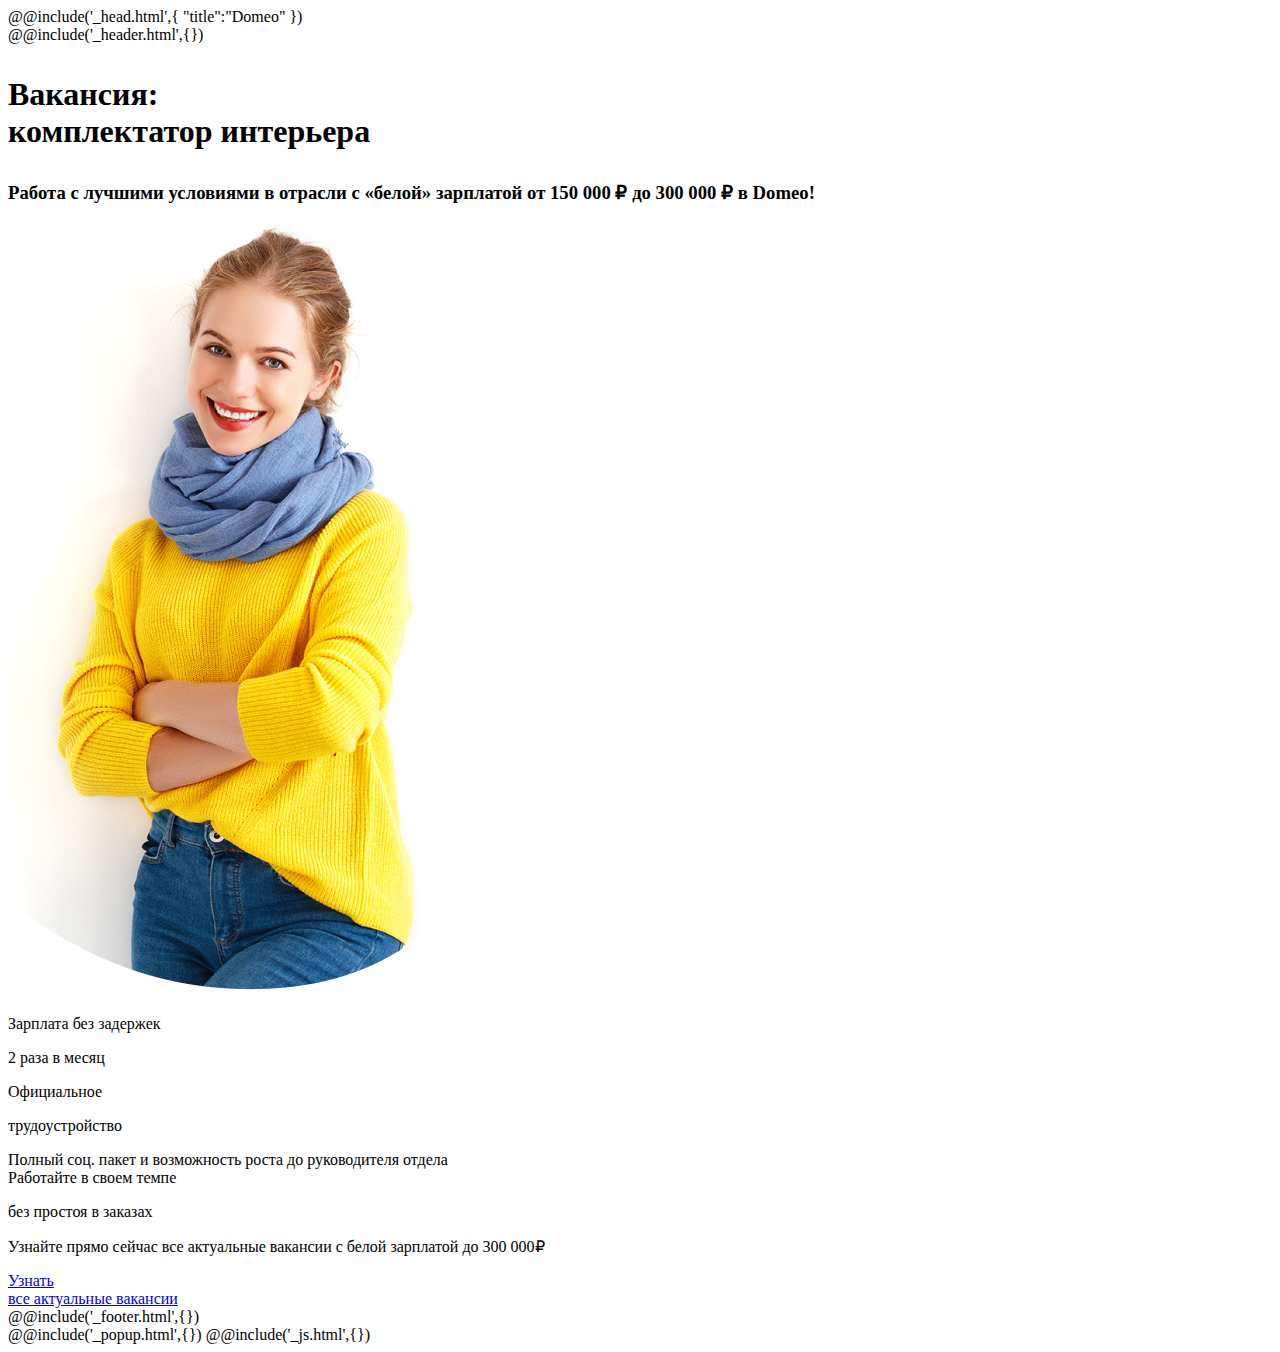
==== #src/index.html @ ad9e27c0 "New" ====
<!DOCTYPE html>
<html lang="ru">
@@include('_head.html',{
"title":"Domeo"
})

<body>
	<div class="wrapper">
		@@include('_header.html',{})
		<main class="page">
			<section class="vacancy">
				<div class="vacancy__container _container">
					<h1 class="description__title">
						<p>Вакансия: <br>комплектатор интерьера</p>
					</h1>
					<h3 class="description__subtitle">
						<p>
							Работа с лучшими условиями в отрасли с «белой»
							зарплатой от 150 000 ₽ до 300 000 ₽ в Domeo!
						</p>
					</h3>
					<div class="description__img _ibg">
						<img src="img/1.png" alt="Девушка"></img>
					</div>

					<div class="vacancy__description description-vacancy">
						<div class="description-vacancy__body">
							<div class="description-vacancy__item">
								<div class="description-vacancy__star _icon-star"></div>
								<div class="description-vacancy__text">Зарплата без задержек <p>2 раза в месяц</p>
								</div>
							</div>
							<div class="description-vacancy__item">
								<div class="description-vacancy__star _icon-star"></div>
								<div class="description-vacancy__text">Официальное <p>трудоустройство</p>
								</div>
							</div>
							<div class="description-vacancy__item">
								<div class="description-vacancy__star _icon-star"></div>
								<div class="description-vacancy__text">Полный соц. пакет и возможность роста до
									руководителя
									отдела
								</div>
							</div>
							<div class="description-vacancy__item">
								<div class="description-vacancy__star _icon-star"></div>
								<div class="description-vacancy__text">Работайте в своем темпе
									<p>без простоя в заказах</p>
								</div>
							</div>
						</div>
						
						<p class="description-vacancy__salary">Узнайте прямо сейчас все актуальные вакансии с белой
							зарплатой до 300 000₽</p>
						<a href="#" class="description-vacancy__link btn">Узнать
							<br>все актуальные вакансии</a>

						<!-- <div class="vacancy__img _ibg">
                            <img src="img/1.png" alt="Девушка">
                        </div> -->
					</div>
				</div>
			</section>
		</main>
		@@include('_footer.html',{})
	</div>
	@@include('_popup.html',{})
	@@include('_js.html',{})
</body>

</html>
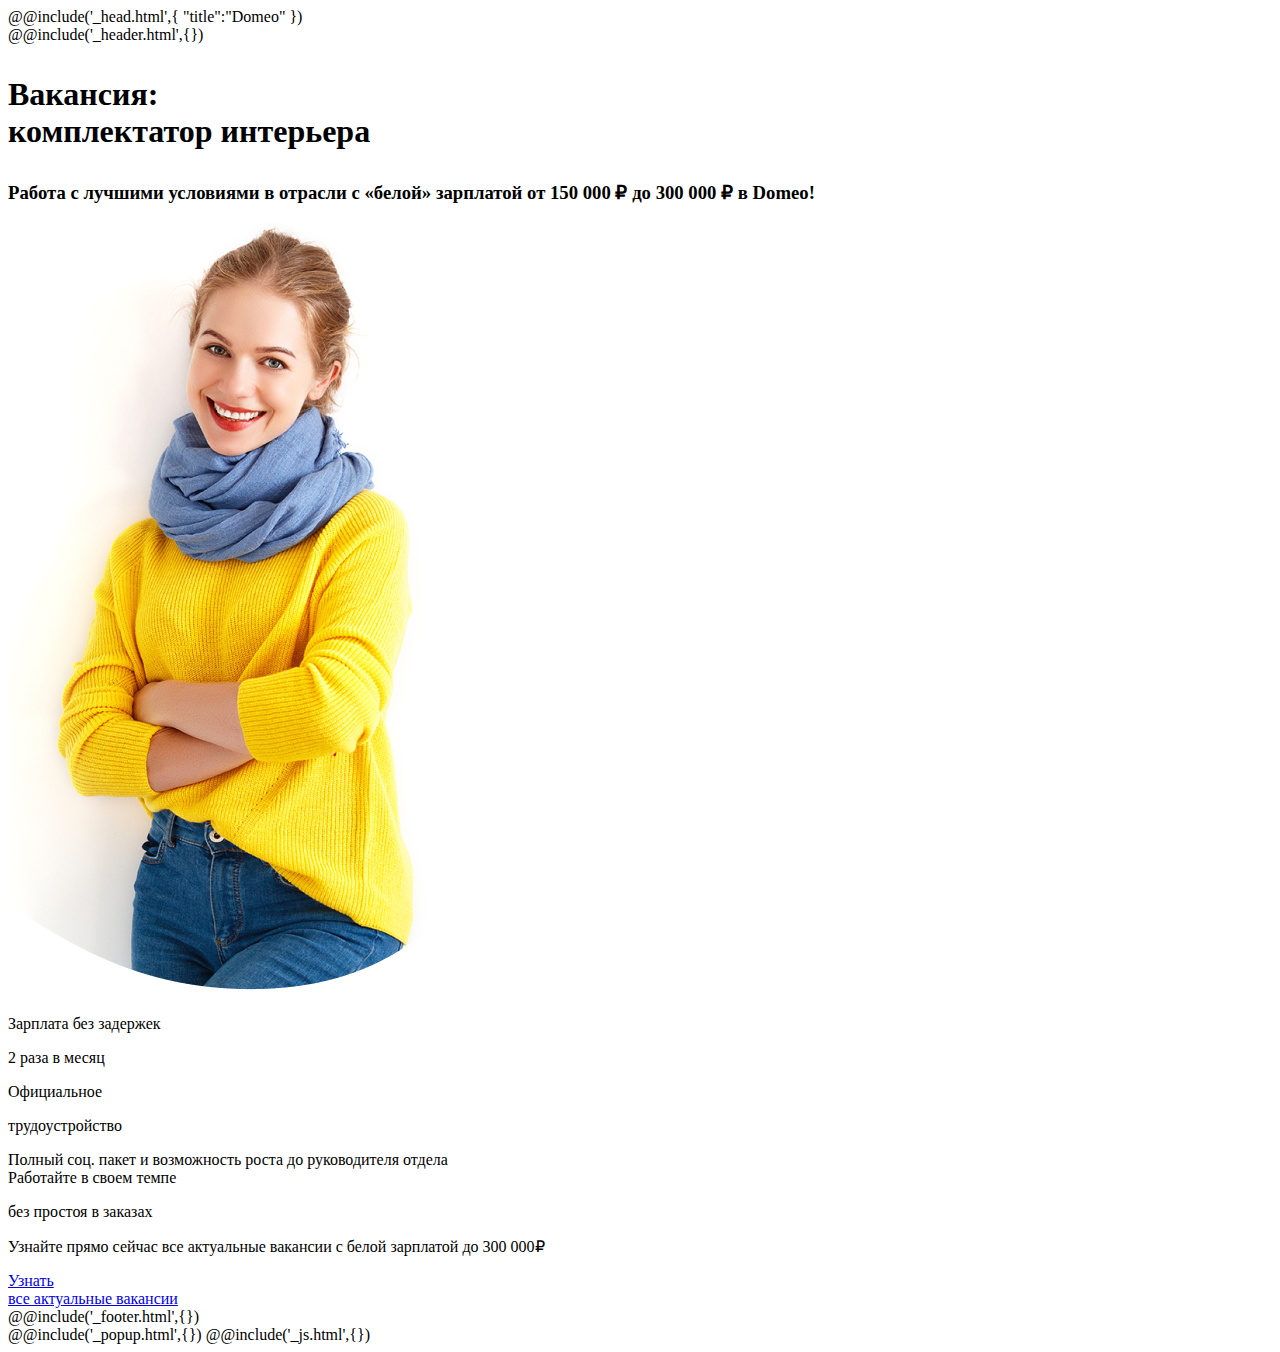
==== commit 7a9472ea: "Vacancy" ====
--- a/#src/index.html
+++ b/#src/index.html
@@ -10,17 +10,22 @@
 		<main class="page">
 			<section class="vacancy">
 				<div class="vacancy__container _container">
-					<h1 class="description__title">
+					<h1 class="vacancy__title">
 						<p>Вакансия: <br>комплектатор интерьера</p>
 					</h1>
-					<h3 class="description__subtitle">
+					<h3 class="vacancy__subtitle">
 						<p>
-							Работа с лучшими условиями в отрасли с «белой»
-							зарплатой от 150 000 ₽ до 300 000 ₽ в Domeo!
+							Работа с лучшими условиями в отрасли
+							<span>с «белой» зарплатой</span> от 150 000 ₽ до 300 000 ₽ в Domeo!
 						</p>
 					</h3>
-					<div class="description__img _ibg">
-						<img src="img/1.png" alt="Девушка"></img>
+					<div class="vacancy__img">
+						<picture>
+							<source srcset="img/1.png" type="image/png" media="(min-width:1100px)">
+							<source srcset="img/11.png" type="image/png" media="(min-width:761px)">
+							<source srcset="img/12.png" type="image/png" media="(max-width:760px)">
+							<img src="img/1.png" class="girl__image" alt="Девушка">
+						</picture>
 					</div>
 
 					<div class="vacancy__description description-vacancy">
@@ -37,8 +42,7 @@
 							</div>
 							<div class="description-vacancy__item">
 								<div class="description-vacancy__star _icon-star"></div>
-								<div class="description-vacancy__text">Полный соц. пакет и возможность роста до
-									руководителя
+								<div class="description-vacancy__text">Полный соц. пакет и возможность роста до руководителя
 									отдела
 								</div>
 							</div>
@@ -49,15 +53,13 @@
 								</div>
 							</div>
 						</div>
-						
-						<p class="description-vacancy__salary">Узнайте прямо сейчас все актуальные вакансии с белой
-							зарплатой до 300 000₽</p>
-						<a href="#" class="description-vacancy__link btn">Узнать
-							<br>все актуальные вакансии</a>
 
-						<!-- <div class="vacancy__img _ibg">
-                            <img src="img/1.png" alt="Девушка">
-                        </div> -->
+						<div class="description-vacancy__footer">
+							<p class="description-vacancy__salary">Узнайте прямо сейчас все актуальные вакансии с белой
+								зарплатой до 300 000₽</p>
+							<a href="#" class="description-vacancy__link btn">Узнать
+								<br>все актуальные вакансии</a>
+						</div>
 					</div>
 				</div>
 			</section>
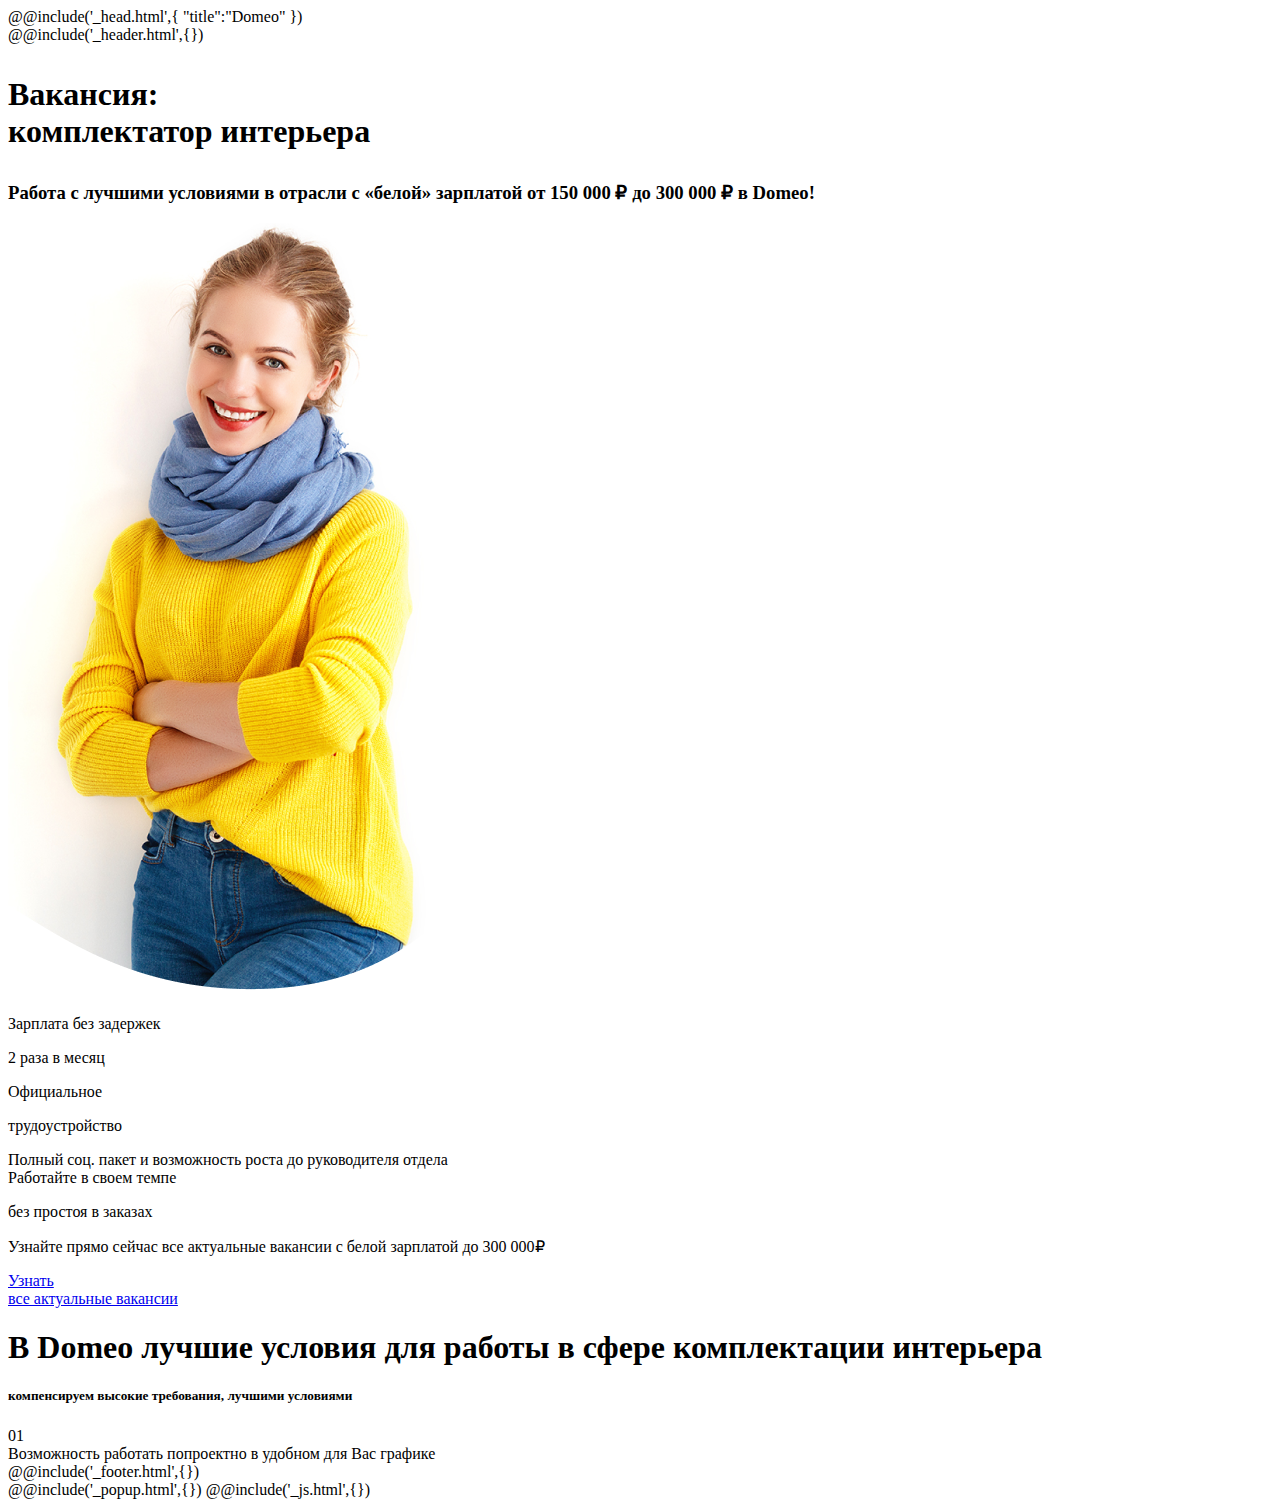
==== commit 6a8bf1ed: "Conditions html" ====
--- a/#src/index.html
+++ b/#src/index.html
@@ -9,57 +9,77 @@
 		@@include('_header.html',{})
 		<main class="page">
 			<section class="vacancy">
-				<div class="vacancy__container _container">
-					<h1 class="vacancy__title">
-						<p>Вакансия: <br>комплектатор интерьера</p>
-					</h1>
-					<h3 class="vacancy__subtitle">
-						<p>
-							Работа с лучшими условиями в отрасли
-							<span>с «белой» зарплатой</span> от 150 000 ₽ до 300 000 ₽ в Domeo!
-						</p>
-					</h3>
-					<div class="vacancy__img">
-						<picture>
-							<source srcset="img/1.png" type="image/png" media="(min-width:1100px)">
-							<source srcset="img/11.png" type="image/png" media="(min-width:761px)">
-							<source srcset="img/12.png" type="image/png" media="(max-width:760px)">
-							<img src="img/1.png" class="girl__image" alt="Девушка">
-						</picture>
-					</div>
-
-					<div class="vacancy__description description-vacancy">
-						<div class="description-vacancy__body">
-							<div class="description-vacancy__item">
-								<div class="description-vacancy__star _icon-star"></div>
-								<div class="description-vacancy__text">Зарплата без задержек <p>2 раза в месяц</p>
+				<div class="vacancy__wrapper">
+					<div class="vacancy__container _container">
+						<h1 class="vacancy__title">
+							<p>Вакансия: <br>комплектатор интерьера</p>
+						</h1>
+						<h3 class="vacancy__subtitle">
+							<p>
+								Работа с лучшими условиями в отрасли
+								<span>с «белой» зарплатой</span> от 150 000 ₽ до 300 000 ₽ в Domeo!
+							</p>
+						</h3>
+						<div class="vacancy__img">
+							<picture>
+								<source srcset="img/1.png" type="image/png" media="(min-width:1010px)">
+								<source srcset="img/11.png" type="image/png" media="(min-width:761px)">
+								<source srcset="img/12.png" type="image/png" media="(max-width:761px)">
+								<img src="img/1.png" class="girl__image" alt="Девушка">
+							</picture>
+						</div>
+						<div class="vacancy__description description-vacancy">
+							<div class="description-vacancy__body">
+								<div class="description-vacancy__item">
+									<div class="description-vacancy__star _icon-star"></div>
+									<div class="description-vacancy__text">Зарплата без задержек <p>2 раза в месяц</p>
+									</div>
+								</div>
+								<div class="description-vacancy__item">
+									<div class="description-vacancy__star _icon-star"></div>
+									<div class="description-vacancy__text">Официальное <p>трудоустройство</p>
+									</div>
+								</div>
+								<div class="description-vacancy__item">
+									<div class="description-vacancy__star _icon-star"></div>
+									<div class="description-vacancy__text">Полный соц. пакет и возможность роста до руководителя
+										отдела
+									</div>
+								</div>
+								<div class="description-vacancy__item">
+									<div class="description-vacancy__star _icon-star"></div>
+									<div class="description-vacancy__text">Работайте в своем темпе
+										<p>без простоя в заказах</p>
+									</div>
 								</div>
 							</div>
-							<div class="description-vacancy__item">
-								<div class="description-vacancy__star _icon-star"></div>
-								<div class="description-vacancy__text">Официальное <p>трудоустройство</p>
-								</div>
-							</div>
-							<div class="description-vacancy__item">
-								<div class="description-vacancy__star _icon-star"></div>
-								<div class="description-vacancy__text">Полный соц. пакет и возможность роста до руководителя
-									отдела
-								</div>
-							</div>
-							<div class="description-vacancy__item">
-								<div class="description-vacancy__star _icon-star"></div>
-								<div class="description-vacancy__text">Работайте в своем темпе
-									<p>без простоя в заказах</p>
-								</div>
+							<div class="description-vacancy__footer">
+								<p class="description-vacancy__salary">Узнайте прямо сейчас все актуальные вакансии с белой
+									зарплатой до 300 000₽</p>
+								<a href="#" class="description-vacancy__link btn">Узнать
+									<br>все актуальные вакансии</a>
 							</div>
 						</div>
+					</div>
+				</div>
+			</section>
 
-						<div class="description-vacancy__footer">
-							<p class="description-vacancy__salary">Узнайте прямо сейчас все актуальные вакансии с белой
-								зарплатой до 300 000₽</p>
-							<a href="#" class="description-vacancy__link btn">Узнать
-								<br>все актуальные вакансии</a>
-						</div>
+			<section class="conditions">
+				<div class="conditions__wrapper">
+					<div class="conditions__container _container">
+						<h1 class="conditions__title">В Domeo лучшие условия для работы в сфере комплектации интерьера</h1>
+						<h5 class="conditions__subtitle">компенсируем высокие требования, лучшими условиями	
+						</h5>	
+						<div class="conditions__body body-conditions">
+							<div class="body-conditions__item">
+								<div class="body-conditions__content content-conditions">
+									<div class="content-conditions__number">01</div>
+									<div class="content-conditions__text">
+										Возможность работать попроектно в удобном для Вас графике
+									</div>
+								</div>
+							</div>							
+						</div>											
 					</div>
 				</div>
 			</section>
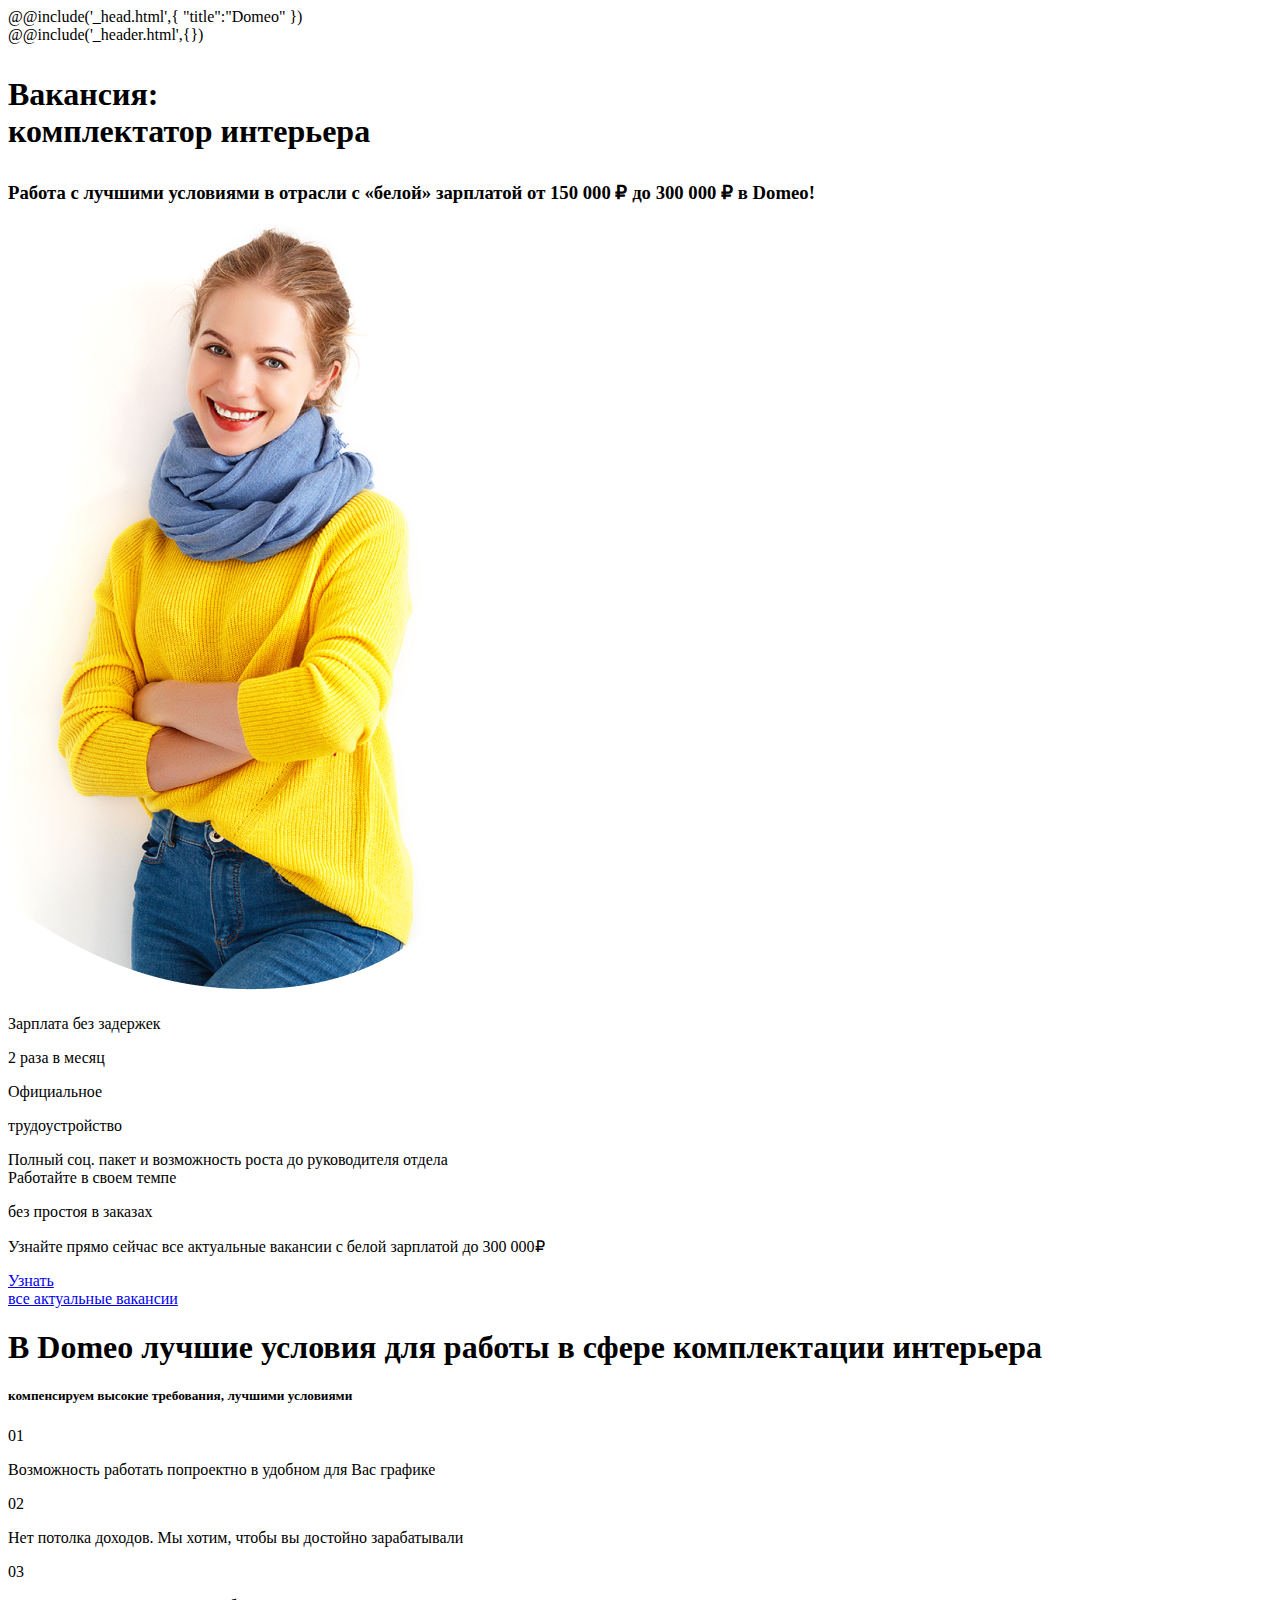
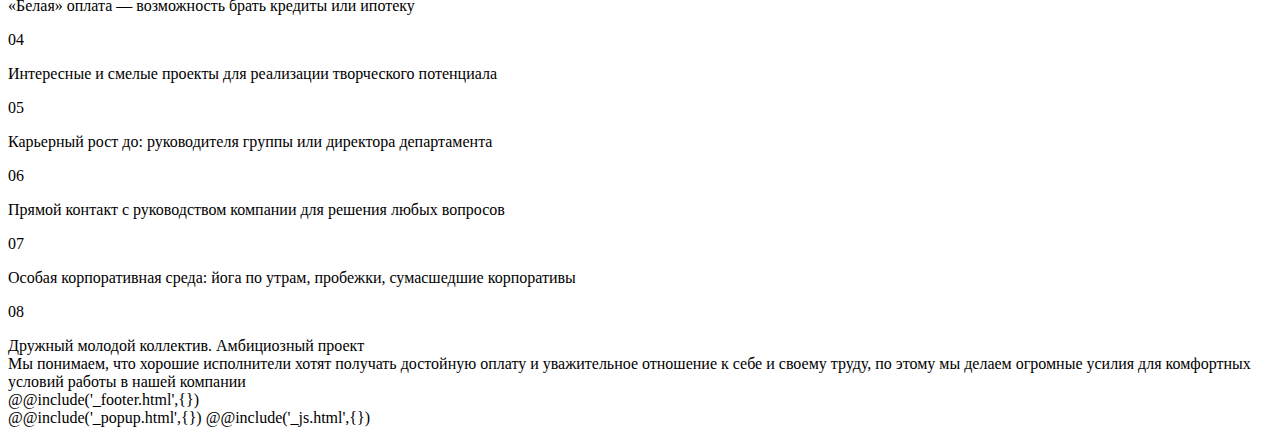
==== commit 12e3ae65: "New" ====
--- a/#src/index.html
+++ b/#src/index.html
@@ -1,93 +1,188 @@
-<!DOCTYPE html>
-<html lang="ru">
-@@include('_head.html',{
-"title":"Domeo"
-})
-
-<body>
-	<div class="wrapper">
-		@@include('_header.html',{})
-		<main class="page">
-			<section class="vacancy">
-				<div class="vacancy__wrapper">
-					<div class="vacancy__container _container">
-						<h1 class="vacancy__title">
-							<p>Вакансия: <br>комплектатор интерьера</p>
-						</h1>
-						<h3 class="vacancy__subtitle">
-							<p>
-								Работа с лучшими условиями в отрасли
-								<span>с «белой» зарплатой</span> от 150 000 ₽ до 300 000 ₽ в Domeo!
-							</p>
-						</h3>
-						<div class="vacancy__img">
-							<picture>
-								<source srcset="img/1.png" type="image/png" media="(min-width:1010px)">
-								<source srcset="img/11.png" type="image/png" media="(min-width:761px)">
-								<source srcset="img/12.png" type="image/png" media="(max-width:761px)">
-								<img src="img/1.png" class="girl__image" alt="Девушка">
-							</picture>
-						</div>
-						<div class="vacancy__description description-vacancy">
-							<div class="description-vacancy__body">
-								<div class="description-vacancy__item">
-									<div class="description-vacancy__star _icon-star"></div>
-									<div class="description-vacancy__text">Зарплата без задержек <p>2 раза в месяц</p>
-									</div>
-								</div>
-								<div class="description-vacancy__item">
-									<div class="description-vacancy__star _icon-star"></div>
-									<div class="description-vacancy__text">Официальное <p>трудоустройство</p>
-									</div>
-								</div>
-								<div class="description-vacancy__item">
-									<div class="description-vacancy__star _icon-star"></div>
-									<div class="description-vacancy__text">Полный соц. пакет и возможность роста до руководителя
-										отдела
-									</div>
-								</div>
-								<div class="description-vacancy__item">
-									<div class="description-vacancy__star _icon-star"></div>
-									<div class="description-vacancy__text">Работайте в своем темпе
-										<p>без простоя в заказах</p>
-									</div>
-								</div>
-							</div>
-							<div class="description-vacancy__footer">
-								<p class="description-vacancy__salary">Узнайте прямо сейчас все актуальные вакансии с белой
-									зарплатой до 300 000₽</p>
-								<a href="#" class="description-vacancy__link btn">Узнать
-									<br>все актуальные вакансии</a>
-							</div>
-						</div>
-					</div>
-				</div>
-			</section>
-
-			<section class="conditions">
-				<div class="conditions__wrapper">
-					<div class="conditions__container _container">
-						<h1 class="conditions__title">В Domeo лучшие условия для работы в сфере комплектации интерьера</h1>
-						<h5 class="conditions__subtitle">компенсируем высокие требования, лучшими условиями	
-						</h5>	
-						<div class="conditions__body body-conditions">
-							<div class="body-conditions__item">
-								<div class="body-conditions__content content-conditions">
-									<div class="content-conditions__number">01</div>
-									<div class="content-conditions__text">
-										Возможность работать попроектно в удобном для Вас графике
-									</div>
-								</div>
-							</div>							
-						</div>											
-					</div>
-				</div>
-			</section>
-		</main>
-		@@include('_footer.html',{})
-	</div>
-	@@include('_popup.html',{})
-	@@include('_js.html',{})
-</body>
-
+<!DOCTYPE html>
+<html lang="ru">
+@@include('_head.html',{
+"title":"Domeo"
+})
+
+<body>
+	<div class="wrapper">
+		@@include('_header.html',{})
+		<main class="page">
+			<section class="vacancy">
+				<div class="vacancy__wrapper">
+					<div class="vacancy__container _container">
+						<h1 class="vacancy__title">
+							<p>Вакансия: <br>комплектатор интерьера</p>
+						</h1>
+						<h3 class="vacancy__subtitle">
+							<p>
+								Работа с лучшими условиями в отрасли
+								<span>с «белой» зарплатой</span> от 150 000 ₽ до 300 000 ₽ в Domeo!
+							</p>
+						</h3>
+						<div class="vacancy__img">
+							<picture>
+								<source srcset="img/1.png" type="image/png" media="(min-width:1010px)">
+								<source srcset="img/11.png" type="image/png" media="(min-width:761px)">
+								<source srcset="img/12.png" type="image/png" media="(max-width:761px)">
+								<img src="img/1.png" class="girl__image" alt="Девушка">
+							</picture>
+						</div>
+						<div class="vacancy__description description-vacancy">
+							<div class="description-vacancy__body">
+								<div class="description-vacancy__item">
+									<div class="description-vacancy__star _icon-star"></div>
+									<div class="description-vacancy__text">Зарплата без задержек <p>2 раза в месяц</p>
+									</div>
+								</div>
+								<div class="description-vacancy__item">
+									<div class="description-vacancy__star _icon-star"></div>
+									<div class="description-vacancy__text">Официальное <p>трудоустройство</p>
+									</div>
+								</div>
+								<div class="description-vacancy__item">
+									<div class="description-vacancy__star _icon-star"></div>
+									<div class="description-vacancy__text">Полный соц. пакет и возможность роста до руководителя
+										отдела
+									</div>
+								</div>
+								<div class="description-vacancy__item">
+									<div class="description-vacancy__star _icon-star"></div>
+									<div class="description-vacancy__text">Работайте в своем темпе
+										<p>без простоя в заказах</p>
+									</div>
+								</div>
+							</div>
+							<div class="description-vacancy__footer">
+								<p class="description-vacancy__salary">Узнайте прямо сейчас все актуальные вакансии с белой
+									зарплатой до 300 000₽</p>
+								<a href="#" class="description-vacancy__link btn">Узнать
+									<br>все актуальные вакансии</a>
+							</div>
+						</div>
+					</div>
+				</div>
+			</section>
+
+			<section class="conditions">
+				<div class="conditions__wrapper">
+					<div class="conditions__container _container">
+						<h1 class="conditions__title">В Domeo лучшие условия для работы в сфере комплектации интерьера</h1>
+						<h5 class="conditions__subtitle">компенсируем высокие требования, лучшими условиями
+						</h5>
+						<div class="conditions__body body-conditions">
+							<div class="body-conditions__item">
+								<div class="body-conditions__content content-conditions">
+									<div class="content-conditions__wrapp">
+										<div class="content-conditions__number">
+											<p>01</p>
+										</div>
+									</div>
+									<div class="content-conditions__text">
+										Возможность работать попроектно в удобном для Вас графике
+									</div>
+								</div>
+							</div>
+							<div class="body-conditions__item">
+								<div class="body-conditions__content content-conditions">
+									<div class="content-conditions__wrapp">
+										<div class="content-conditions__number">
+											<p>02</p>
+										</div>
+									</div>
+									<div class="content-conditions__text content-conditions__text_2">
+										Нет потолка доходов. Мы хотим, чтобы вы достойно зарабатывали
+									</div>
+								</div>
+							</div>
+							<div class="body-conditions__item">
+								<div class="body-conditions__content content-conditions">
+									<div class="content-conditions__wrapp">
+										<div class="content-conditions__number">
+											<p>03</p>
+										</div>
+									</div>
+									<div class="content-conditions__text">
+										«Белая» оплата — возможность брать кредиты или ипотеку
+									</div>
+								</div>
+							</div>
+							<div class="body-conditions__item">
+								<div class="body-conditions__content content-conditions">
+									<div class="content-conditions__wrapp">
+										<div class="content-conditions__number">
+											<p>04</p>
+										</div>
+									</div>
+									<div class="content-conditions__text">
+										Интересные и смелые проекты для реализации творческого потенциала
+									</div>
+								</div>
+							</div>
+							<div class="body-conditions__item">
+								<div class="body-conditions__content content-conditions">
+									<div class="content-conditions__wrapp">
+										<div class="content-conditions__number">
+											<p>05</p>
+										</div>
+									</div>
+									<div class="content-conditions__text">
+										Карьерный рост до: руководителя группы или директора департамента
+									</div>
+								</div>
+							</div>
+							<div class="body-conditions__item">
+								<div class="body-conditions__content content-conditions">
+									<div class="content-conditions__wrapp">
+										<div class="content-conditions__number">
+											<p>06</p>
+										</div>
+									</div>
+									<div class="content-conditions__text  content-conditions__text_6">
+										Прямой контакт с руководством компании для решения любых вопросов
+									</div>
+								</div>
+							</div>
+							<div class="body-conditions__item">
+								<div class="body-conditions__content content-conditions">
+									<div class="content-conditions__wrapp">
+										<div class="content-conditions__number">
+											<p>07</p>
+										</div>
+									</div>
+									<div class="content-conditions__text  content-conditions__text_7">
+										Особая корпоративная среда: йога по утрам, пробежки, 	
+										сумасшедшие корпоративы
+									</div>
+								</div>
+							</div>
+							<div class="body-conditions__item">
+								<div class="body-conditions__content content-conditions">
+									<div class="content-conditions__wrapp">
+										<div class="content-conditions__number">
+											<p>08</p>
+										</div>
+									</div>
+									<div class="content-conditions__text">
+										Дружный молодой коллектив. Амбициозный проект
+									</div>
+								</div>
+							</div>
+						</div>
+						<div class="conditions__info info">
+							
+							<div class="info__text">
+								Мы понимаем, что хорошие исполнители хотят получать достойную оплату и уважительное отношение к	себе и своему труду, по	этому мы делаем огромные усилия для комфортных условий работы в нашей компании
+							</div>
+						</div>
+					</div>
+				</div>
+			</section>
+		</main>
+		@@include('_footer.html',{})
+	</div>
+	@@include('_popup.html',{})
+	@@include('_js.html',{})
+</body>
+
 </html>